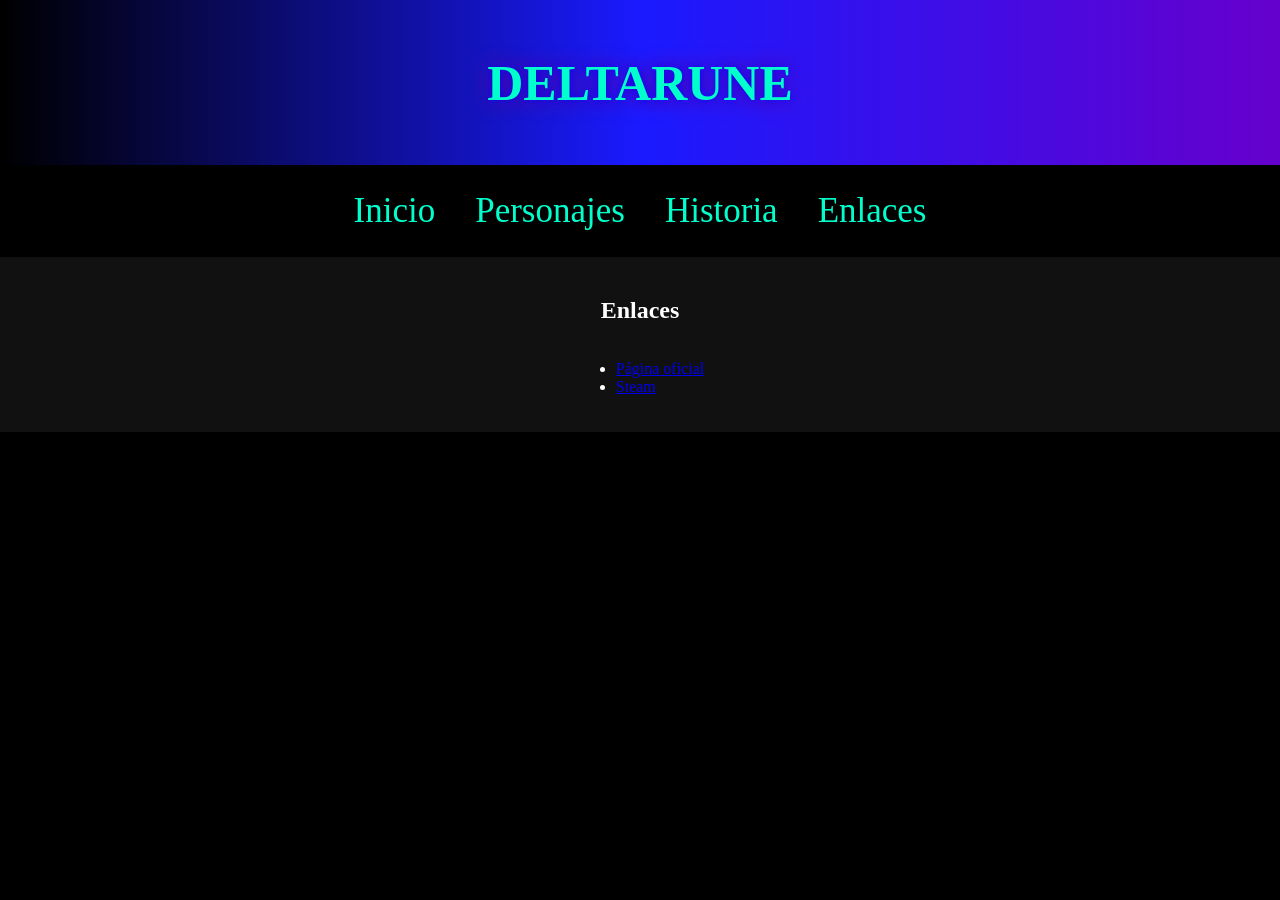
==== deltarune/enlaces.html @ 1d040ba8 "Primer añadido" ====
<!DOCTYPE html>
<html lang="es">

<head>
    <meta charset="UTF-8">
    <title>Enlaces</title>
    <link rel="stylesheet" href="DELTARUNE.css">
    <link rel="icon" type="image/gif" href="tobyfox.jpg">
</head>

<body>
    <header>
        <h1 class="titulo">DELTARUNE</h1>
    </header>
    <nav class="menu">
        <ul>
            <li><a href="index.html">Inicio</a></li>
            <li><a href="personajes.html">Personajes</a></li>
            <li><a href="historia.html">Historia</a></li>
            <li><a href="enlaces.html">Enlaces</a></li>
        </ul>
    </nav>
    <main class="centro">
        <h2>Enlaces</h2>
        <ul>
            <li><a href="https://deltarune.com">Página oficial</a></li>
            <li><a href="https://store.steampowered.com/app/1671210/DELTARUNE/">Steam</a></li>
        </ul>
    </main>
</body>

</html>
---- deltarune/DELTARUNE.css ----
body {
    margin: 0;
    font-family: '8bitoperator', "Comic Sans MS", cursive;
    background-color: black;
    color: white;
    animation: fadeIn 0.8s ease-out;
}

header {
    background: linear-gradient(90deg, #000, #1a1aff, #6600cc);
    padding: 20px;
    text-align: center;
}

.titulo {
    font-size: 50px;
    color: #00ffcc;
    text-shadow: 0 0 10px blue, 0 0 20px purple;
}

.menu ul {
    display: flex;
    justify-content: center;
    padding: 10px;
    list-style: none;
}

.menu li {
    margin: 0 20px;
}

.menu a {
    font-size: 35px;
    color: #00ffcc;
    text-decoration: none;
}

.menu a:hover {
    color: purple;
}

.contenedor {
    display: grid;
    grid-template-columns: 25% 50% 25%;
}

.izquierda, .derecha {
    background-color: #0a0a0a;
    padding: 15px;
}

.centro {
    background-color: #111;
    padding: 20px;
    display: flex;
    flex-direction: column;
    align-items: center;
}

.personaje {
    max-width: 250px;
    margin: 20px auto;
    text-align: center;
    opacity: 0;
    animation: fadeIn 0.6s ease-out forwards;
}

.personaje:nth-child(1) { animation-delay: 0.6s; }
.personaje:nth-child(2) { animation-delay: 0.4s; }
.personaje:nth-child(3) { animation-delay: 0.6s; }
.personaje:nth-child(4) { animation-delay: 0.8s; }

.personaje img {
    width: 100%;
    max-width: 200px;
    border: 2px solid #00ffcc;
}

.centro img {
    width: 100%;
    max-width: 500px;
    border: 5px solid blue;
}

@keyframes fadeIn {
    from { opacity: 0; transform: translateY(30px); }
    to { opacity: 1; transform: translateY(0); }
}
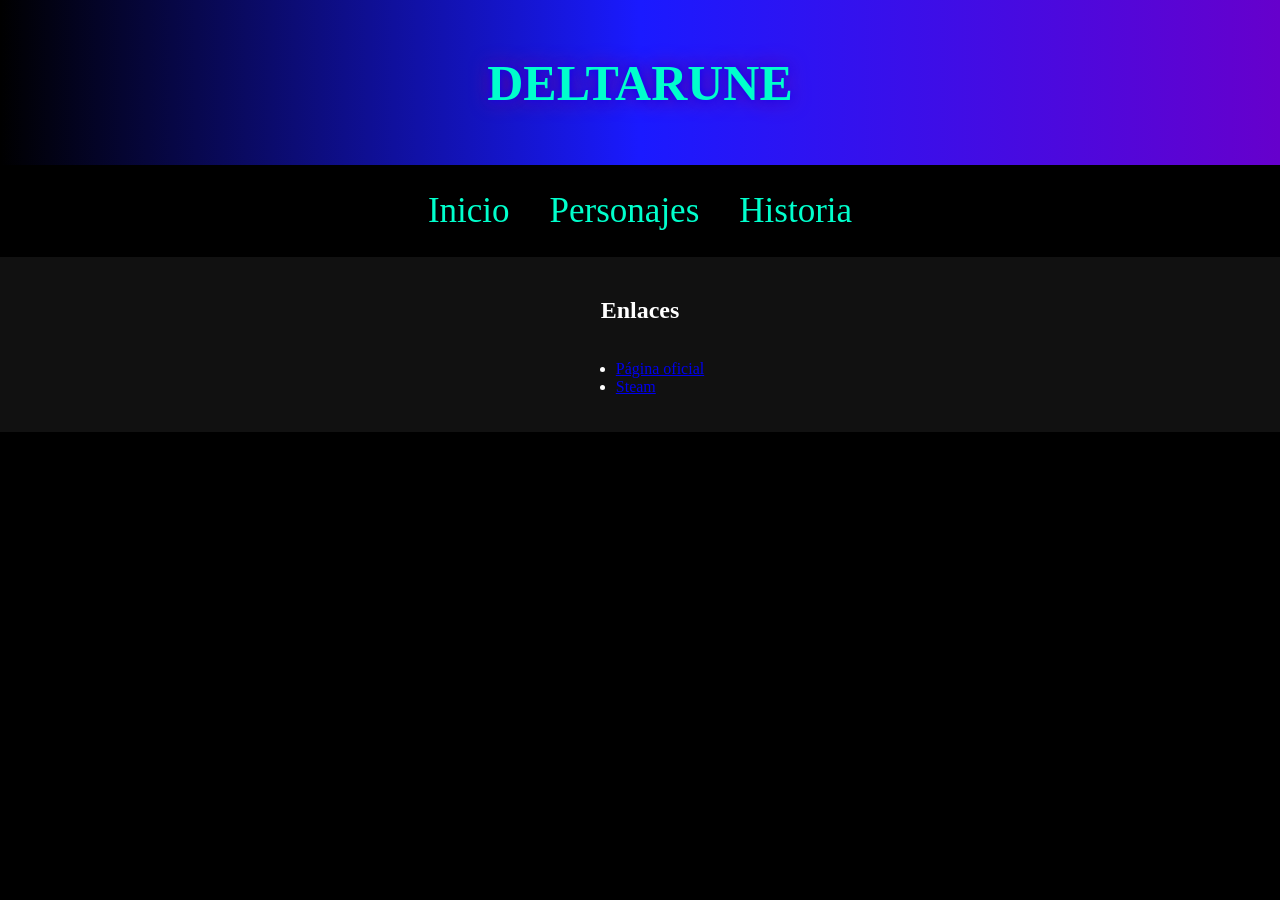
==== commit c935b85a: "Add files via upload" ====
--- a/deltarune/enlaces.html
+++ b/deltarune/enlaces.html
@@ -14,10 +14,10 @@
     </header>
     <nav class="menu">
         <ul>
-            <li><a href="index.html">Inicio</a></li>
+            <li><a href="../index.html">Inicio</a></li>
             <li><a href="personajes.html">Personajes</a></li>
             <li><a href="historia.html">Historia</a></li>
-            <li><a href="enlaces.html">Enlaces</a></li>
+           
         </ul>
     </nav>
     <main class="centro">
